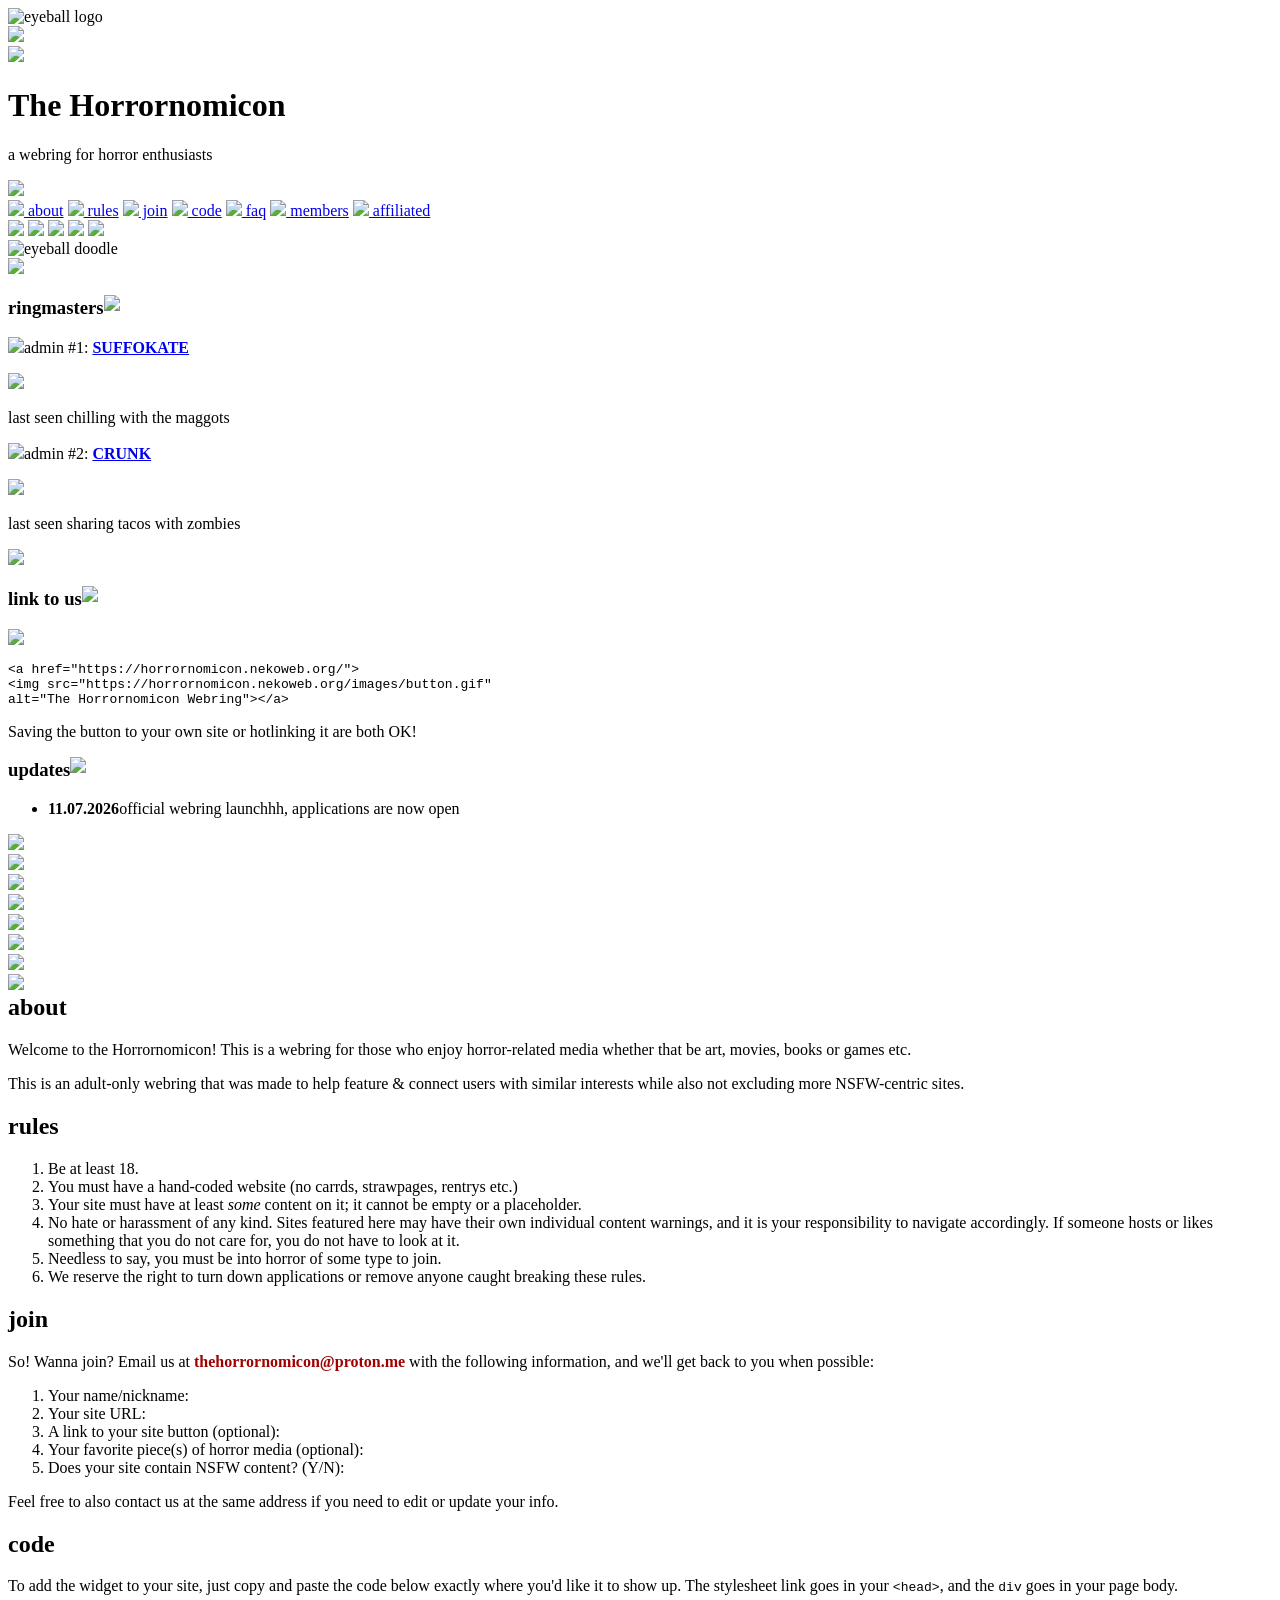
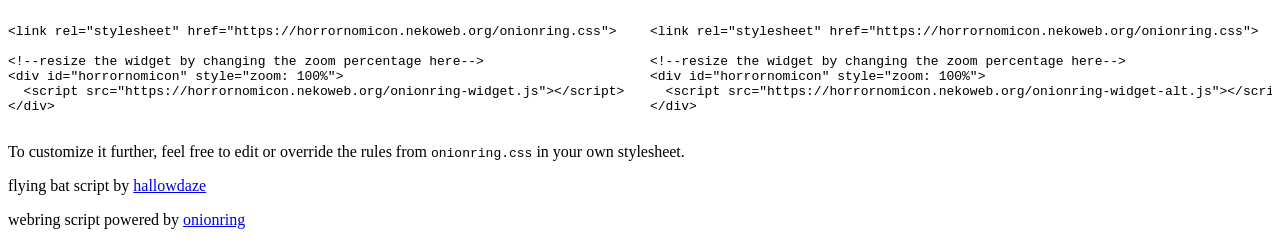
==== public/index.html @ bc00bf6c "initial commit" ====
<!DOCTYPE html>
<html lang="en">
<head>
  <meta charset="utf-8">
  <meta name="viewport" content="width=device-width, initial-scale=1">
  <title>The Horrornomicon Webring</title>
  <link rel="icon" href="/images/penta.ico">
  <link rel="preconnect" href="https://fonts.googleapis.com">
  <link rel="preconnect" href="https://fonts.gstatic.com" crossorigin>
  <link rel="stylesheet" href="https://fonts.googleapis.com/css2?family=Metal+Mania&family=Pirata+One&family=Special+Elite&display=swap">
  <link rel="stylesheet" href="/style.css">
  <link rel="stylesheet" href="/onionring.css">
</head>
<body>

<div class="wrap">
  <img class="eyeball-logo" src="/images/title-eye-dithered.png" alt="eyeball logo" draggable="false">

  <!-- top left pic -->
  <div class="corner-sticker" title="NEW! NEW! NEW!">
    <div class="corner-sticker-img"><img src="/images/icons/new.gif" draggable="false"></div>
  </div>
  <!-- header -->
  <header class="banner">
    <div class="header-gif"><img src="/images/penta.gif" draggable="false"></div>
    
    <!-- title area -->
    <div class="title-box">
      <div class="title-center">
        <h1>The Horrornomicon</h1>
        <p class="tag">a webring for horror enthusiasts</p>
      </div>
    </div>

    <div class="header-gif"><img src="/images/penta.gif" draggable="false"></div>
  </header>

  <!-- nav bar or nav buttons -->
  <nav class="nav">
    <a href="#about"><span class="nav-icon"><img src="/images/icons/baticon.gif"></span> about</a>
    <a href="#rules"><span class="nav-icon"><img src="/images/icons/coffinicon.gif"></span> rules</a>
    <a href="#join"><span class="nav-icon"><img src="/images/icons/castleicon.gif"></span> join</a>
    <a href="#code"><span class="nav-icon"><img src="/images/icons/putericon.gif"></span> code</a>
    <a href="faq.html"><span class="nav-icon"><img src="/images/icons/bookicon.png"></span> faq</a>
    <a href="members.html"><span class="nav-icon"><img src="/images/icons/ghosticon.gif"></span> members</a>
    <a href="members.html#affiliated"><span class="nav-icon"><img src="/images/icons/phoneicon.gif"></span> affiliated</a>
  </nav>

  <!-- blinkie row on homepage -->
  <div class="blinkie-bar">
    <div class="blinkie-row">
      <span class="blinkie-badge"><img src="/images/blinkies/watching.webp" draggable="false"></span>
      <span class="blinkie-badge"><img src="/images/blinkies/pattern1.webp" draggable="false"></span>
      <span class="blinkie-badge"><img src="/images/blinkies/bloodsucker.webp" draggable="false"></span>
      <span class="blinkie-badge"><img src="/images/blinkies/spooky1.gif" draggable="false"></span>
      <span class="blinkie-badge"><img src="/images/blinkies/zombie.webp" draggable="false"></span>
    </div>
  </div>

  <div class="cols">
    <img class="pagedoll" src="/images/eye-pagedoll-right.png" alt="eyeball doodle" draggable="false">

    <!-- sidebar or column stuff -->
    <aside class="side">

      <!-- ringmasters box pic -->
      <div class="ringmaster-peeker">
        <div class="peeker-graphic"><img src="/images/skelly.gif" draggable="false"></div>
      </div>

      <!-- ringmasters box -->
      <div class="box ringmasters-box">
        <div class="ringmasters-box-overlay">
        <div class="ringmasters-box-overlay2">
        <h3>ringmasters <img src="/images/icons/tombstonebuddy.gif" width="30px" style="margin-top: -2px; position: absolute;" draggable="false" id="tombstonegif"></h3>
        <div class="in">
          <div class="admin-entry">
            <p class="admin-title"><img src="/images/icons/blackbats.gif" draggable="false">admin #1: <b><a href="https://rottenenigma.nekoweb.org/" target="_blank">SUFFOKATE</a></b></p>
            <p class="site-button"><img src="/images/online.webp" draggable="false"></p>
            <p class="admin-desc">last seen chilling with the maggots</p>

          </div>
          <div class="admin-sep"></div>
          <div class="admin-entry">
            <p class="admin-title"><img src="/images/icons/blackbats.gif" draggable="false">admin #2: <b><a href="https://crunk.nekoweb.org/" target="_blank">CRUNK</a></b></p>
            <p class="site-button"><img src="/images/online.webp" draggable="false"></p>
            <p class="admin-desc">last seen sharing tacos with zombies</p>

          </div>
        </div>
        </div>
        </div>
      </div>

      <!-- first sidebar or column pic -->
      <div class="sidebar-feature-img"><img src="/images/wallcreechur.gif" draggable="false"></div>

     <div class="box">
        <div class="link-box-overlay">
        <div class="link-box-overlay2">
        <h3>link to us <img src="/images/icons/spin.gif" width="30px" style="margin-top: -2px; position: absolute;" draggable="false" id="spikedgif"></h3>
        <div class="in">
          <div class="button-preview">
            <div class="site-button"><img src="/images/button.gif"></div>
          </div>
<pre>&lt;a href="https://horrornomicon.nekoweb.org/"&gt;
&lt;img src="https://horrornomicon.nekoweb.org/images/button.gif"
alt="The Horrornomicon Webring"&gt;&lt;/a&gt;</pre>
          <p>Saving the button to your own site or hotlinking it are both OK!</p>
        </div>
        </div>
        </div>
      </div>
      
      <!--eyeball easter egg spin (updates section)-->
      <style>
      #eyeballspin {
        transition-timing-function: ease-out;
        transition-duration: 0.3s;
        -webkit-user-select: none;
        -moz-user-select: none; 
        -ms-user-select: none;    
        user-select: none;         
      }
      #eyeballspin:hover {
        transform: rotate(360deg);
      }
      </style>
      <!--eyeball easter egg spin (updates section)-->
      <div class="box">
        <div class="updates-box-overlay">
        <div class="updates-box-overlay2">
        <h3>updates <img src="/images/icons/eyeballz.gif" width="30px" style="margin-top: -2px; position: absolute;" id="eyeballspin" draggable="false"></h3>
        <div class="in">
          <ul class="log">
            <li><b>11.07.2026</b>official webring launchhh, applications are now open</li>
          </ul>
        </div>
        </div>
        </div>
      </div>

      <!-- second sidebar or column pic -->
      <div class="sidebar-feature-img">
        <a href="mailto:thehorrornomicon@proton.me?subject=Horrornomicon%20Application"><img src="/images/emailboo.gif"></a>
      </div>

      <!-- sidebar/bottom of column buttons -->
      <div class="sidebar-button-grid">
        <div class="site-button"><img src="/images/buttons/gorenow.webp" draggable="false"></div>
        <div class="site-button"><img src="/images/buttons/ilovehorror.gif" draggable="false"></div>
        <div class="site-button"><img src="/images/buttons/vampirismb.jpg" draggable="false"></div>
        <div class="site-button"><img src="/images/buttons/bloodpower.jpg" draggable="false"></div>
        <div class="site-button"><img src="/images/buttons/eyesbutton.webp" draggable="false"></div>
        <div class="site-button"><img src="/images/buttons/batsbutton.gif" draggable="false"></div>
      </div>

    </aside>

    <!-- main page content -->
    <main class="main">
      <style>
      .main-background-overlay {
        margin-top: -20px;
        z-index: 0;
        position: absolute;
        -webkit-user-select: none; 
        -moz-user-select: none;   
        -ms-user-select: none;    
        user-select: none;         
      }
      </style>
      <div class="main-background-overlay">
      <img src="/images/bloodfoam4.png" draggable="false">
      </div>

      <h2 id="about">about</h2>
      <p>Welcome to the Horrornomicon! This is a webring for those who enjoy horror-related media whether that be art, movies, books or games etc.</p>
      <p>This is an adult-only webring that was made to help feature & connect users with similar interests while also not excluding more NSFW-centric sites.</p>

      <h2 id="rules">rules</h2>
      <ol>
        <li>Be at least 18.</li>
        <li>You must have a hand-coded website (no carrds, strawpages, rentrys etc.)</li>
        <li>Your site must have at least <i>some</i> content on it; it cannot be empty or a placeholder.</li>
        <li>No hate or harassment of any kind. Sites featured here may have their own individual content warnings, and it is your responsibility to navigate accordingly. If someone hosts or likes something that you do not care for, you do not have to look at it.</li>
        <li>Needless to say, you must be into horror of some type to join.</li>
        <li>We reserve the right to turn down applications or remove anyone caught breaking these rules.</li>
      </ol>
      
      <!--bloodfoam deco (rules section)-->
      <style>
      .join-background-overlay {
        background-image: url(/images/bloodfoam2.png);
        background-size: 190px;
        background-repeat: no-repeat;
        background-position-x: right 10%;
        background-position-y: 20%;  
      }
      </style>
      <!--bloodfoam deco (rules section)-->
      <div class="join-background-overlay">
      <h2 id="join">join</h2>
      <p>So! Wanna join? Email us at <b><span style="color:#a00000">thehorrornomicon@proton.me</span></b> with the following information, and we'll get back to you when possible:</p>
      <ol>
        <li>Your name/nickname:</li>
        <li>Your site URL:</li>
        <li>A link to your site button (optional):</li>
        <li>Your favorite piece(s) of horror media (optional):</li>
        <li>Does your site contain NSFW content? (Y/N):</li>
      </ol>
      <p>Feel free to also contact us at the same address if you need to edit or update your info.</p>
      </div>

      <h2 id="code">code</h2>
      <p>To add the widget to your site, just copy and paste the code below exactly where you'd like it to show up. The stylesheet link goes in your <code>&lt;head&gt;</code>, and the <code>div</code> goes in your page body.</p>

      <style>
      .code-options {
        display: flex;
        gap: 20px;
        align-items: flex-start;
      }
      .code-option {
        flex: 1 1 0;
        min-width: 0;
      }
      .code-option pre {
        overflow-x: auto;
      }
      @media (max-width: 800px) {
        .code-options {
          flex-direction: column;
          align-items: stretch;
          gap: 0;
        }
        .code-option:first-child pre {
          margin-bottom: 0;
        }
      }
      </style>
      <div class="code-options">
      <div class="code-option">
      <div class="banner-preview">
        <div id="horrornomicon" style="zoom: 100%">
          <script src="/onionring-widget.js"></script>
        </div>
      </div>

<pre>&lt;link rel="stylesheet" href="https://horrornomicon.nekoweb.org/onionring.css"&gt;

&lt;!--resize the widget by changing the zoom percentage here--&gt;
&lt;div id="horrornomicon" style="zoom: 100%"&gt;
  &lt;script src="https://horrornomicon.nekoweb.org/onionring-widget.js"&gt;&lt;/script&gt;
&lt;/div&gt;</pre>
      </div>

      <div class="code-option">
      <div class="banner-preview">
        <div id="horrornomicon" style="zoom: 100%">
          <script src="/onionring-widget-alt.js"></script>
        </div>
      </div>

<pre>&lt;link rel="stylesheet" href="https://horrornomicon.nekoweb.org/onionring.css"&gt;

&lt;!--resize the widget by changing the zoom percentage here--&gt;
&lt;div id="horrornomicon" style="zoom: 100%"&gt;
  &lt;script src="https://horrornomicon.nekoweb.org/onionring-widget-alt.js"&gt;&lt;/script&gt;
&lt;/div&gt;</pre>
      </div>
      </div>

      <p>To customize it further, feel free to edit or override the rules from <code>onionring.css</code> in your own stylesheet.</p>

    </main>
  </div>

  <!-- footer -->
  <footer class="foot">
    <p>flying bat script by <a href="https://hallowdaze.neocities.org/scripts/bats/">hallowdaze</a></p>
    <p>webring script powered by <a href="https://allium.house/garden/onionring/">onionring</a></p>
  </footer>

</div>
<script type='text/javascript' src='/bats.js'></script>
</body>
</html>
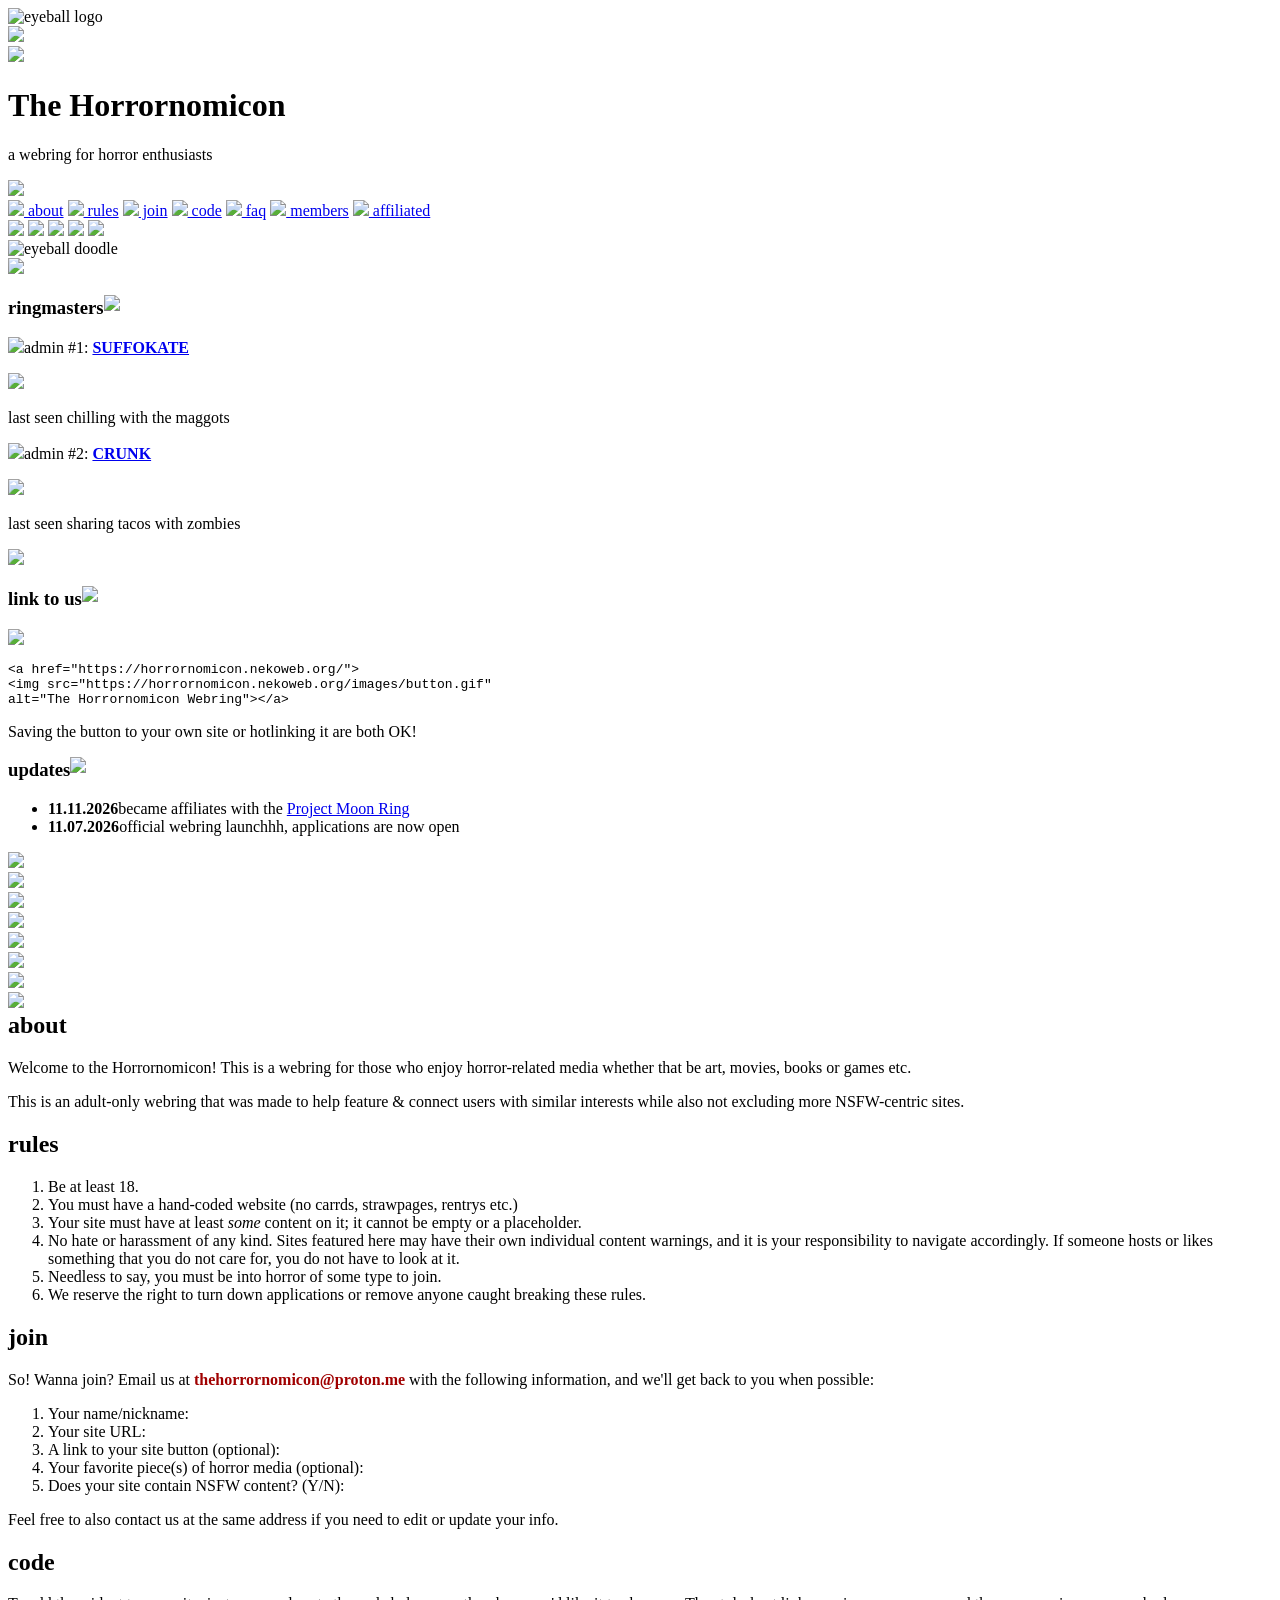
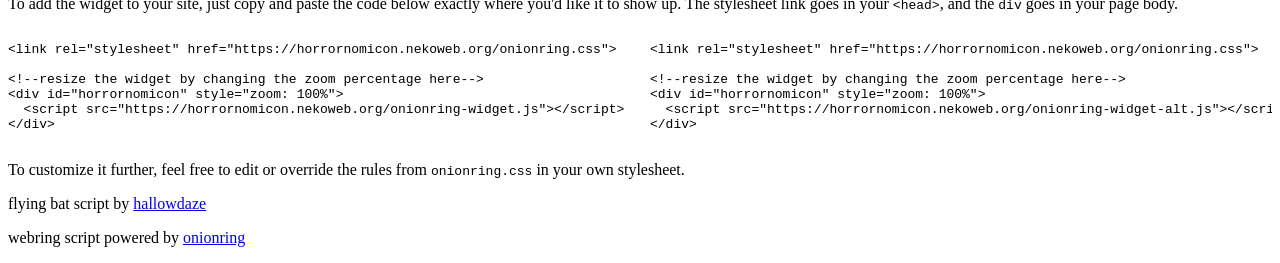
==== commit a15b97cd: "add new update notice" ====
--- a/public/index.html
+++ b/public/index.html
@@ -133,6 +133,7 @@
         <h3>updates <img src="/images/icons/eyeballz.gif" width="30px" style="margin-top: -2px; position: absolute;" id="eyeballspin" draggable="false"></h3>
         <div class="in">
           <ul class="log">
+            <li><b>11.11.2026</b>became affiliates with the <a href="https://lunarcorvus.com/webring/projectmoonring">Project Moon Ring</a></li>
             <li><b>11.07.2026</b>official webring launchhh, applications are now open</li>
           </ul>
         </div>
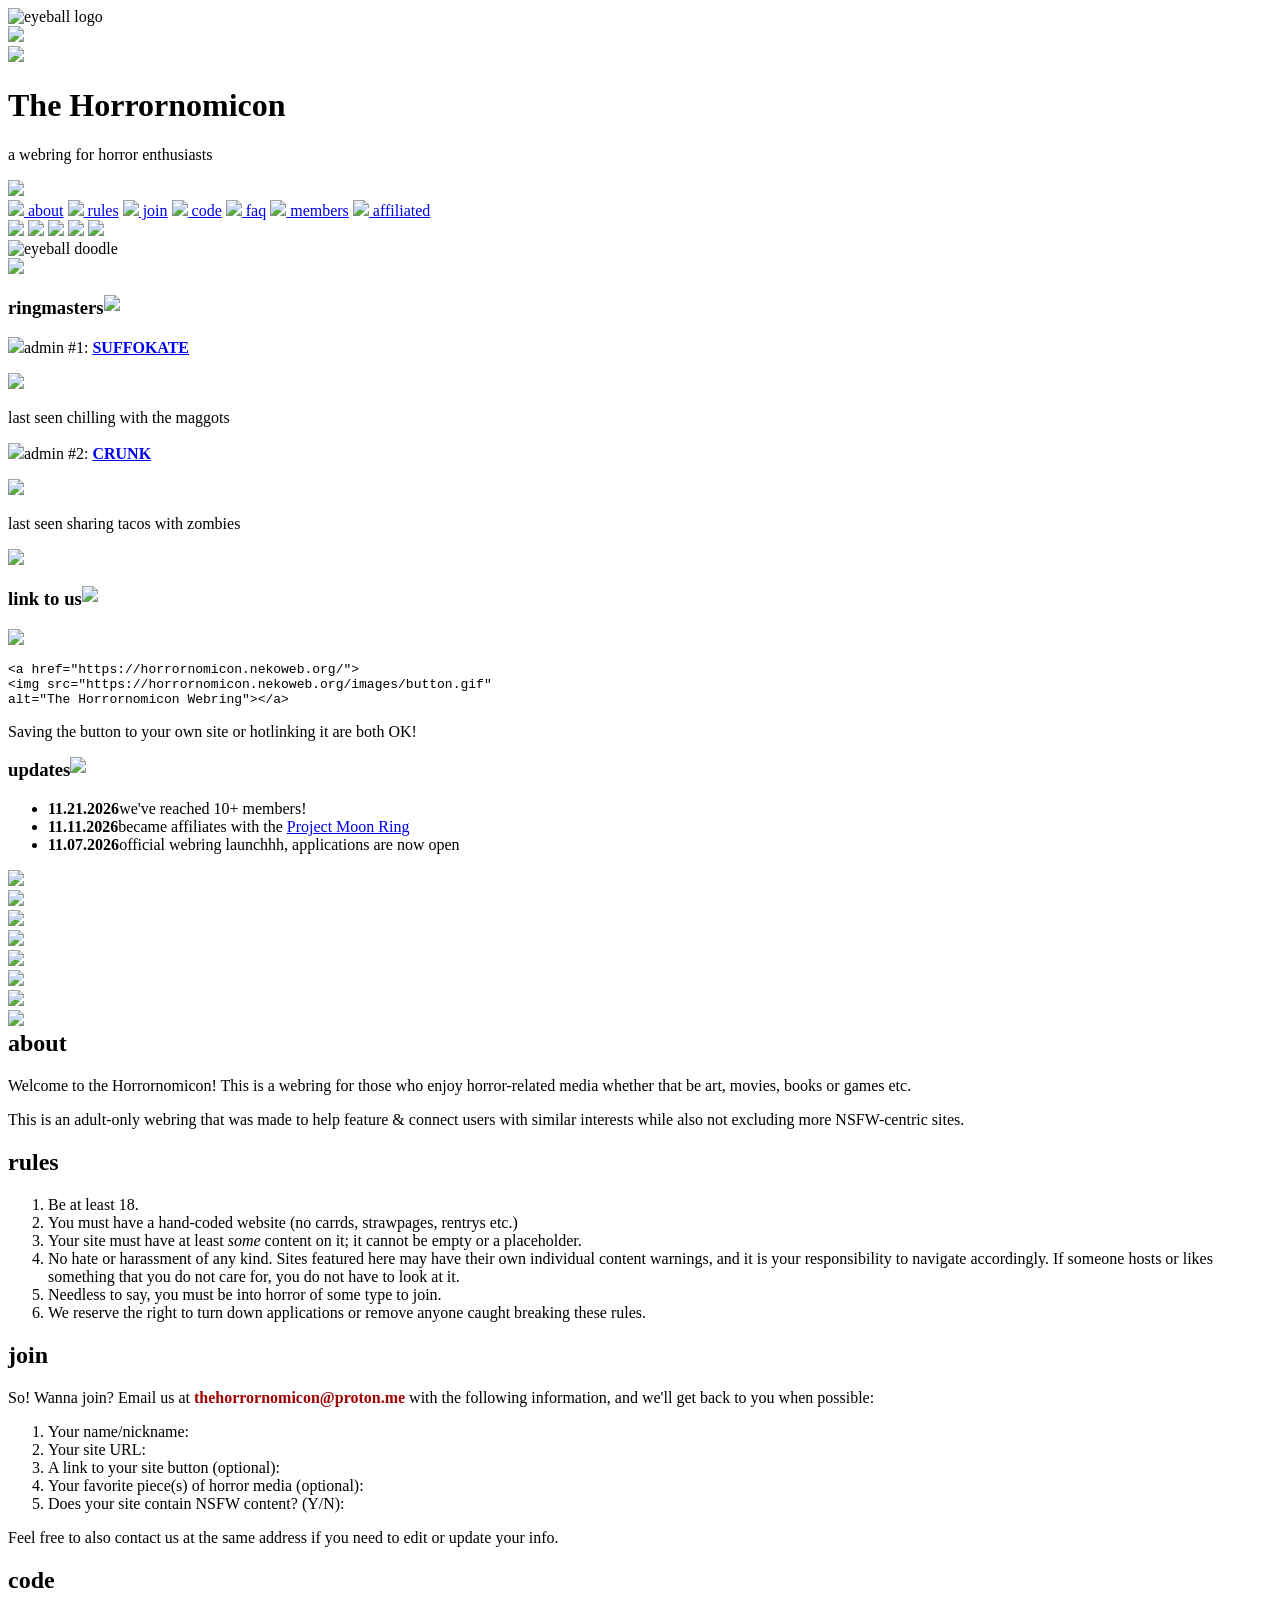
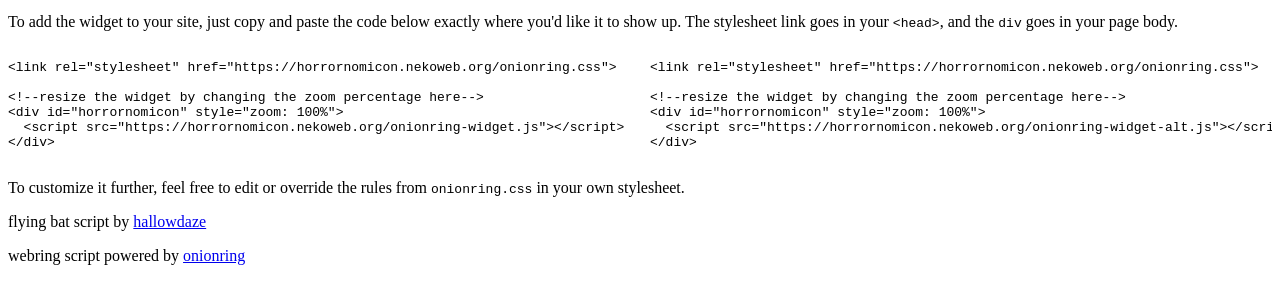
==== commit 621ed8e9: "add update to homepage" ====
--- a/public/index.html
+++ b/public/index.html
@@ -133,6 +133,7 @@
         <h3>updates <img src="/images/icons/eyeballz.gif" width="30px" style="margin-top: -2px; position: absolute;" id="eyeballspin" draggable="false"></h3>
         <div class="in">
           <ul class="log">
+            <li><b>11.21.2026</b>we've reached 10+ members!</li>
             <li><b>11.11.2026</b>became affiliates with the <a href="https://lunarcorvus.com/webring/projectmoonring">Project Moon Ring</a></li>
             <li><b>11.07.2026</b>official webring launchhh, applications are now open</li>
           </ul>
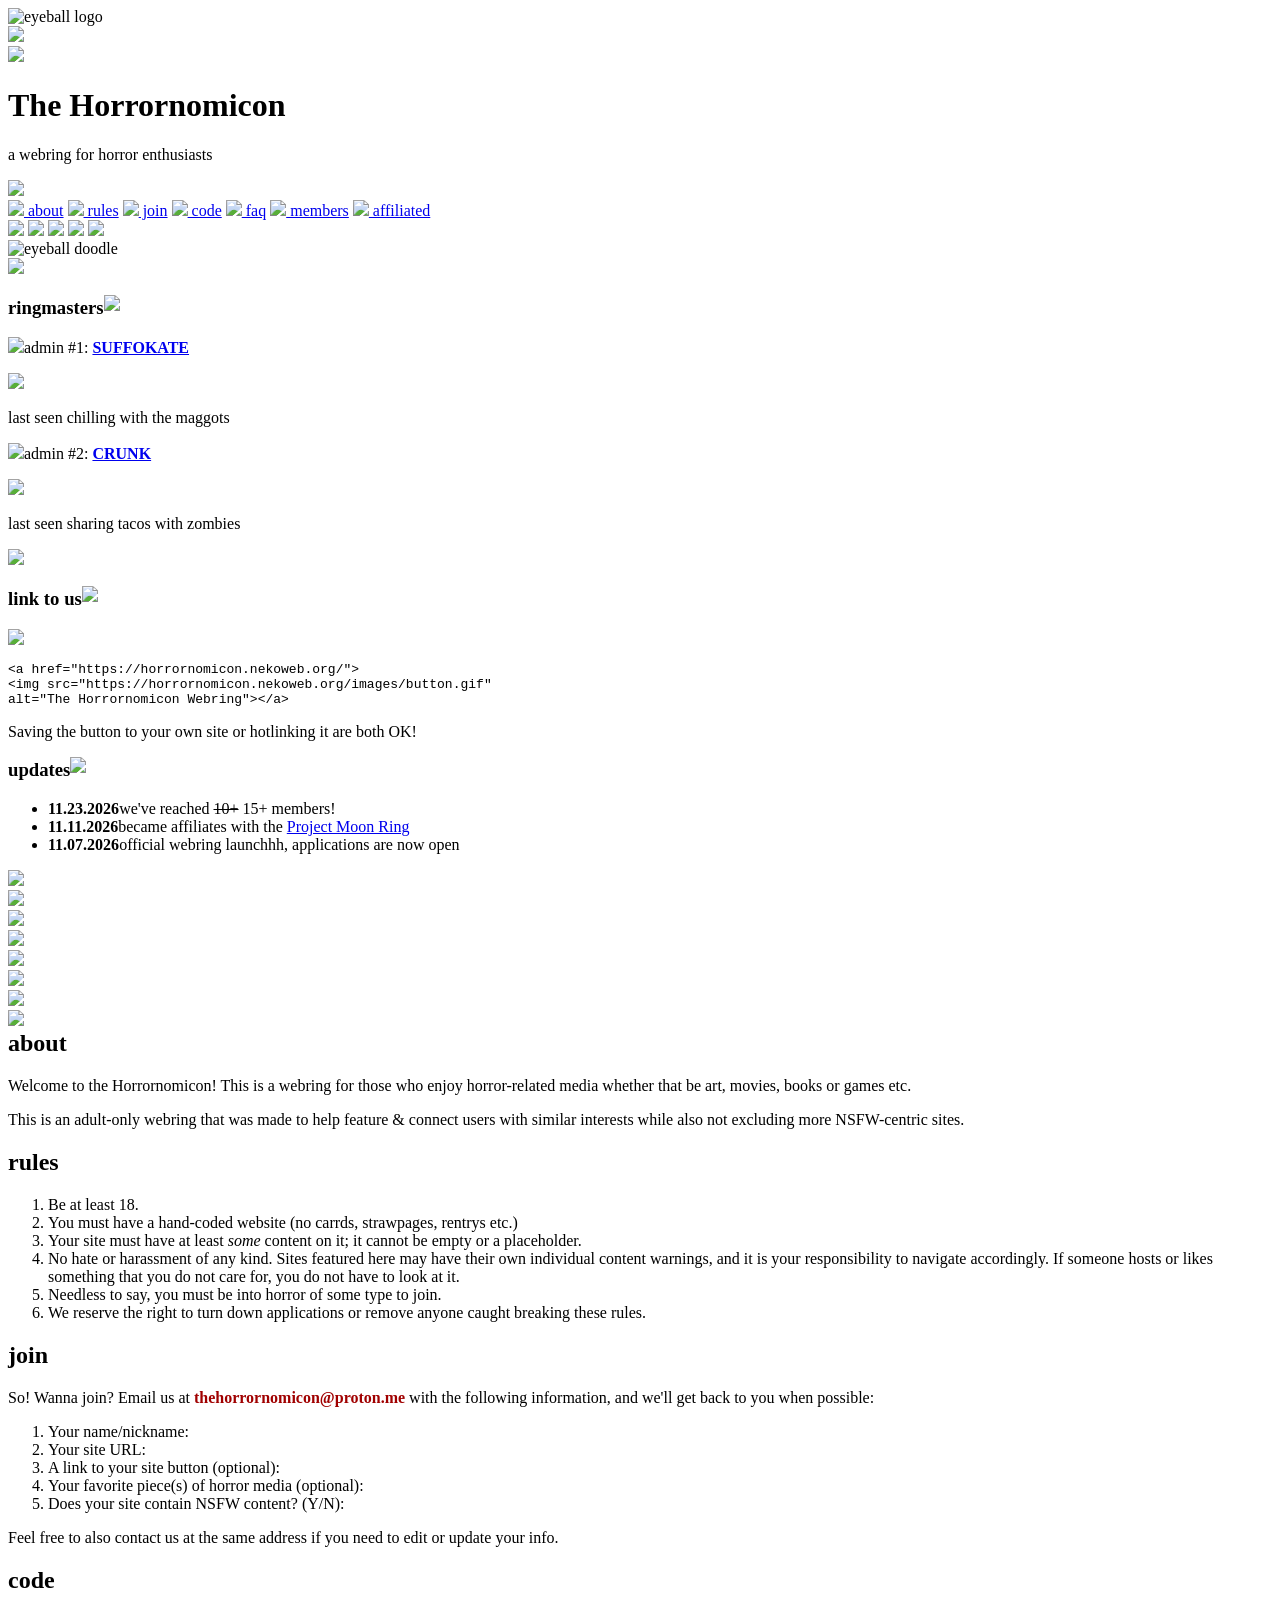
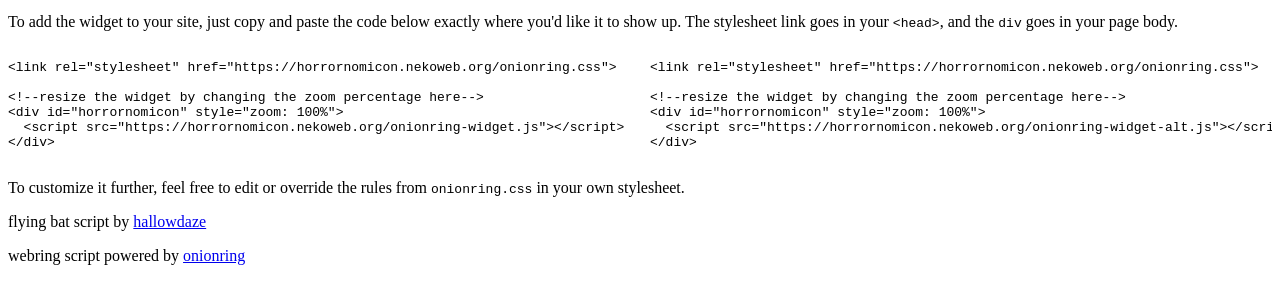
==== commit cdf413a4: "update section edit" ====
--- a/public/index.html
+++ b/public/index.html
@@ -133,7 +133,7 @@
         <h3>updates <img src="/images/icons/eyeballz.gif" width="30px" style="margin-top: -2px; position: absolute;" id="eyeballspin" draggable="false"></h3>
         <div class="in">
           <ul class="log">
-            <li><b>11.21.2026</b>we've reached 10+ members!</li>
+            <li><b>11.23.2026</b>we've reached <span style="text-decoration: line-through;">10+</span> 15+ members!</li>
             <li><b>11.11.2026</b>became affiliates with the <a href="https://lunarcorvus.com/webring/projectmoonring">Project Moon Ring</a></li>
             <li><b>11.07.2026</b>official webring launchhh, applications are now open</li>
           </ul>
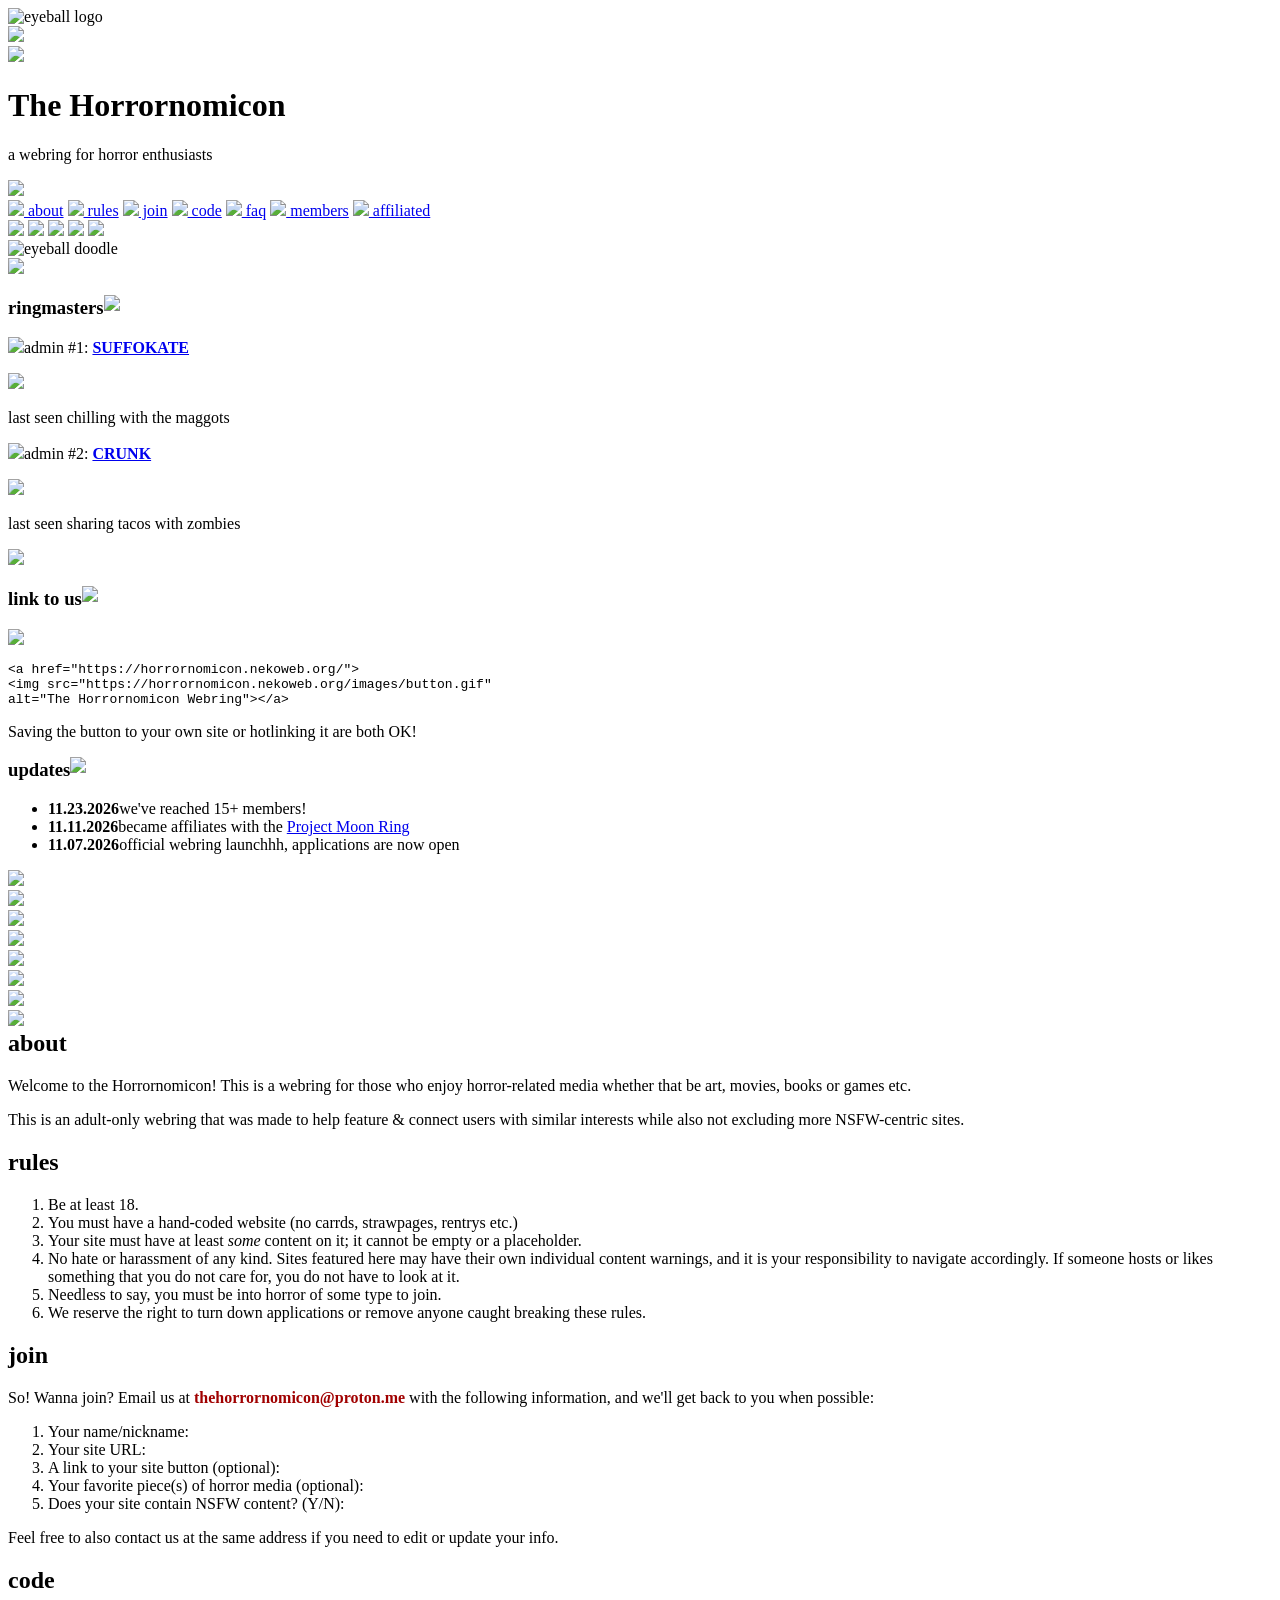
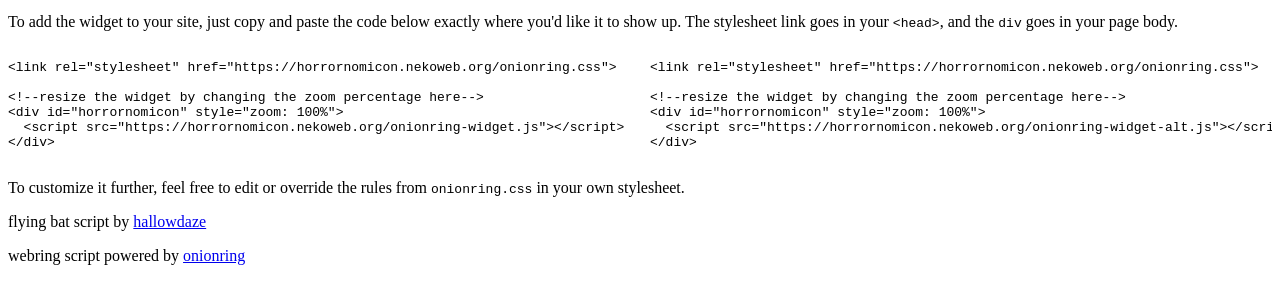
==== commit 14669df6: "update grammar adjustment" ====
--- a/public/index.html
+++ b/public/index.html
@@ -133,7 +133,7 @@
         <h3>updates <img src="/images/icons/eyeballz.gif" width="30px" style="margin-top: -2px; position: absolute;" id="eyeballspin" draggable="false"></h3>
         <div class="in">
           <ul class="log">
-            <li><b>11.23.2026</b>we've reached <span style="text-decoration: line-through;">10+</span> 15+ members!</li>
+            <li><b>11.23.2026</b>we've reached 15+ members!</li>
             <li><b>11.11.2026</b>became affiliates with the <a href="https://lunarcorvus.com/webring/projectmoonring">Project Moon Ring</a></li>
             <li><b>11.07.2026</b>official webring launchhh, applications are now open</li>
           </ul>
